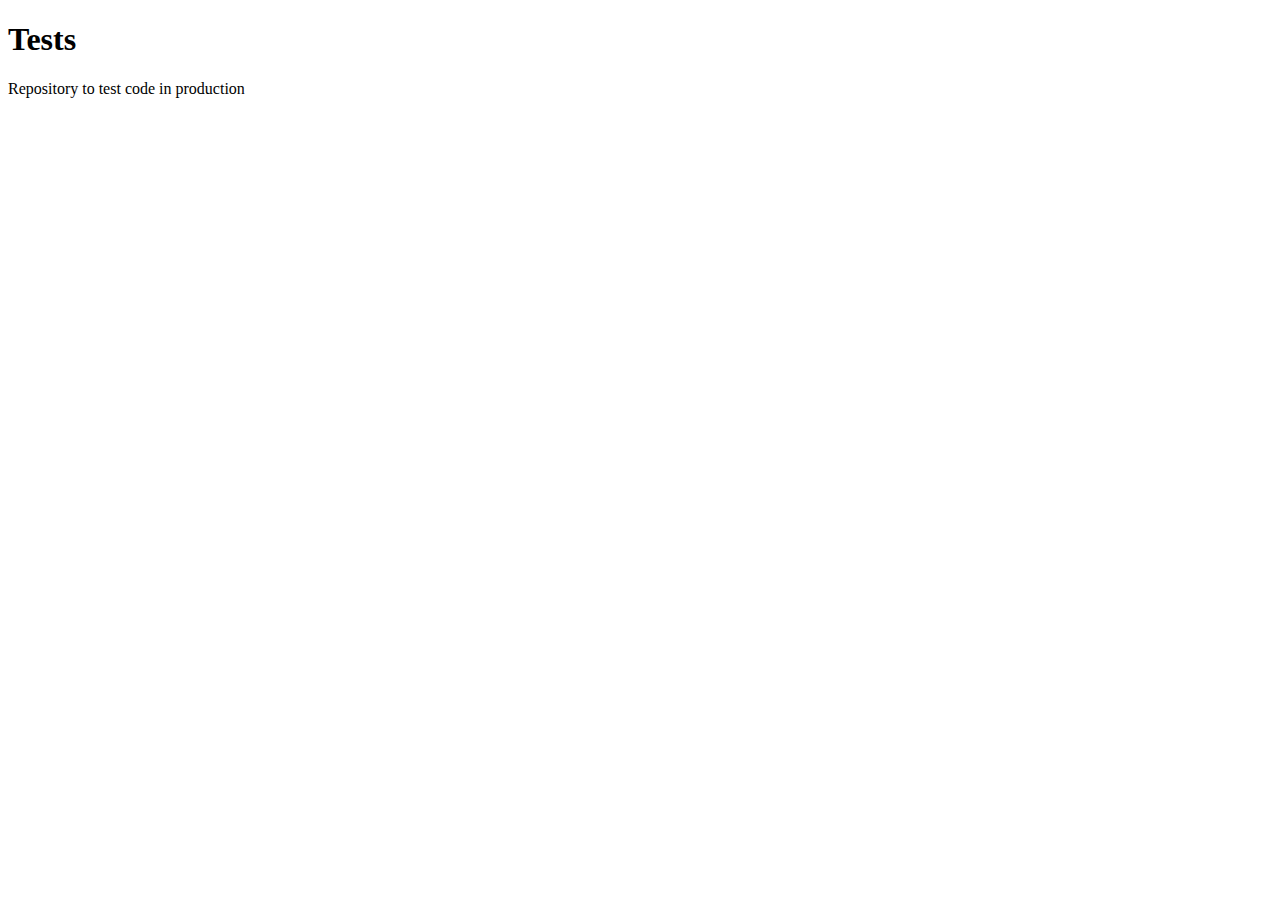
==== index.html @ 3d54c308 "." ====
<!DOCTYPE html>
<html lang="en">
<head>
    <meta charset="UTF-8">
    <meta name="viewport" content="width=device-width, initial-scale=1.0">
    <title>Tests</title>
</head>
<body>
    <h1>Tests</h1>
    <p>Repository to test code in production</p>
</body>
</html>
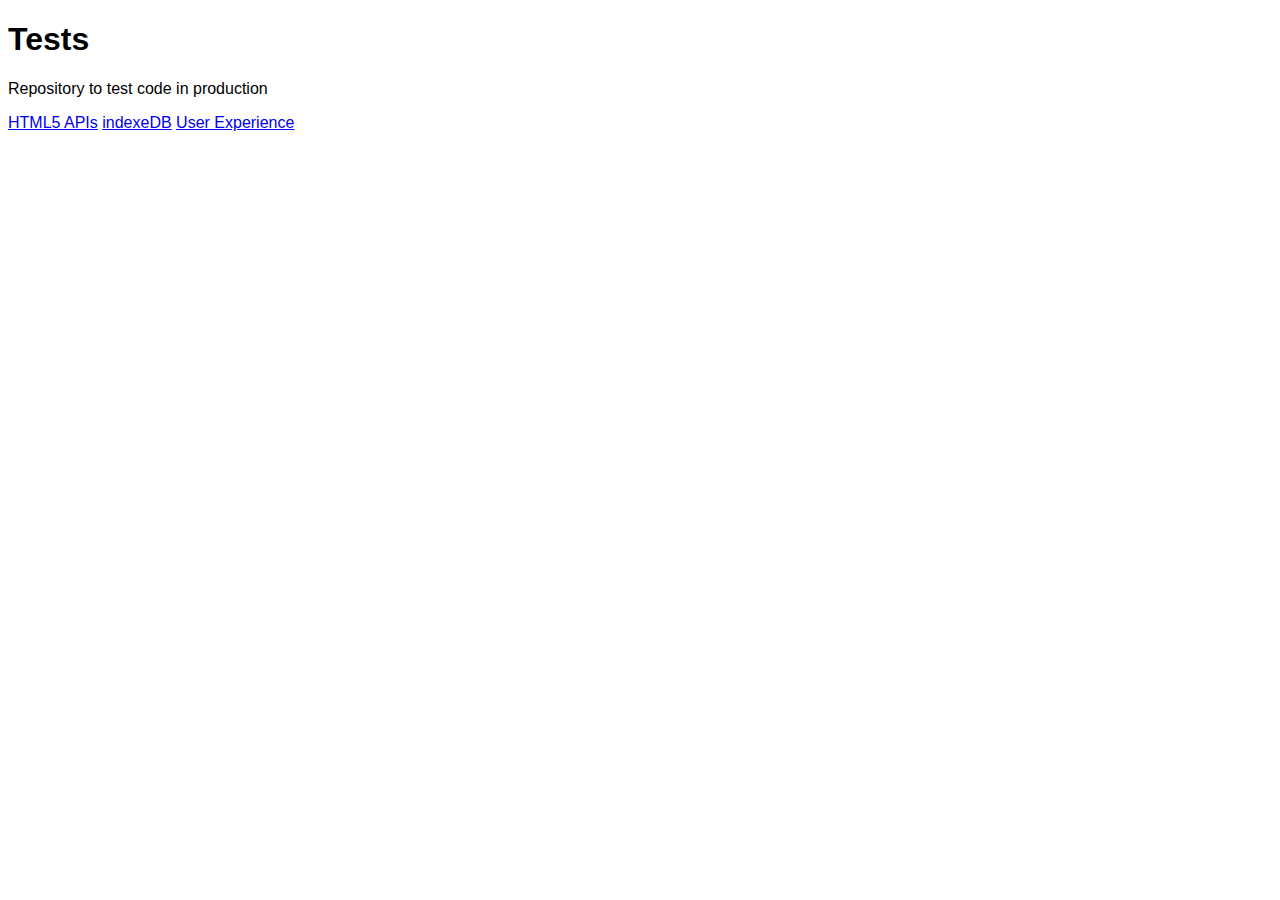
==== commit 29973f05: "." ====
--- a/index.html
+++ b/index.html
@@ -3,10 +3,16 @@
 <head>
     <meta charset="UTF-8">
     <meta name="viewport" content="width=device-width, initial-scale=1.0">
+    <link rel="stylesheet" href="./css/main.css">
+    <script sec="./js/zepto.min.js" defer></script>
+    <script sec="./js/main.js" defer></script>
     <title>Tests</title>
 </head>
 <body>
     <h1>Tests</h1>
     <p>Repository to test code in production</p>
+    <a href="./apis">HTML5 APIs</a>
+    <a href="./indexedb">indexeDB</a>
+    <a href="./ux">User Experience</a>
 </body>
 </html>--- a/css/main.css
+++ b/css/main.css
@@ -0,0 +1,4 @@
+body{
+    font-family: Helvetica;
+    box-sizing: border-box;
+}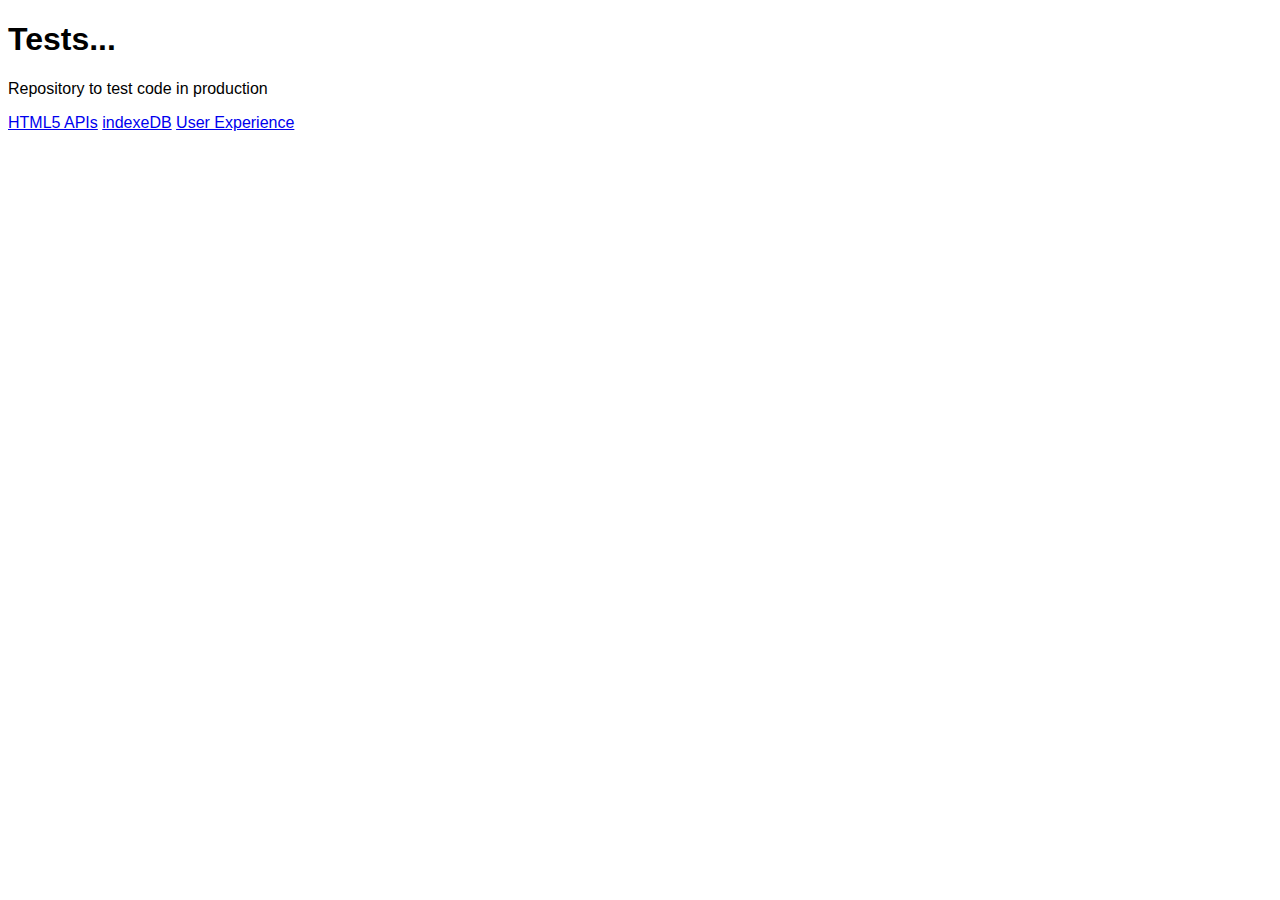
==== commit 50564d9f: "." ====
--- a/index.html
+++ b/index.html
@@ -4,8 +4,8 @@
     <meta charset="UTF-8">
     <meta name="viewport" content="width=device-width, initial-scale=1.0">
     <link rel="stylesheet" href="./css/main.css">
-    <script sec="./js/zepto.min.js" defer></script>
-    <script sec="./js/main.js" defer></script>
+    <script src="./js/zepto.min.js" defer></script>
+    <script src="./js/main.js" defer></script>
     <title>Tests</title>
 </head>
 <body>
